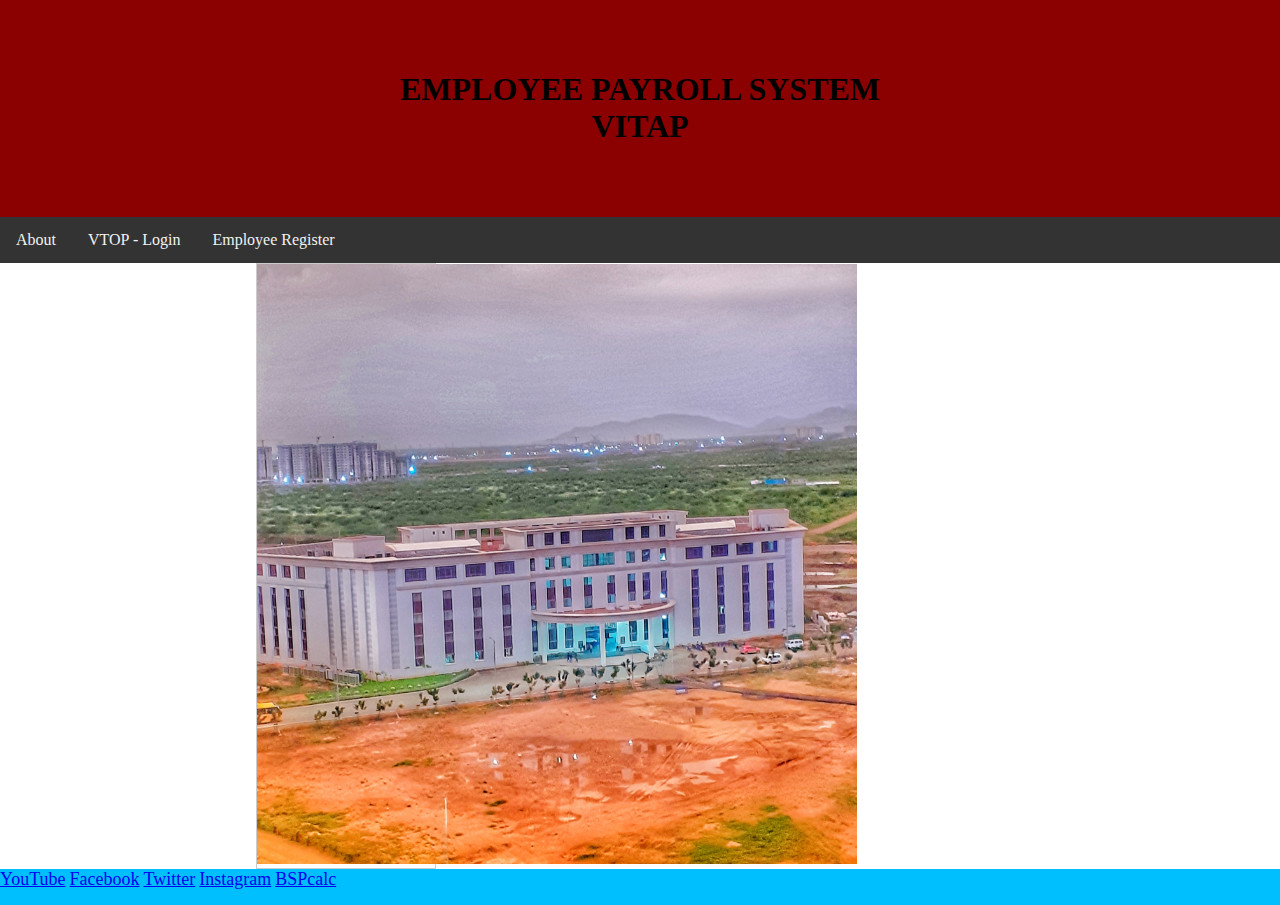
==== index.html @ 1b16094c "v1.0" ====
<!DOCTYPE html>
<html>
	<title>Welcome to BSP webpage</title>
	<head></head>
	<style>
		* {
  			box-sizing: border-box;
		}
		body {
  			margin: 0;
		}

		.header{
			background-color: #8B0000;
			padding : 50px;
			text-align: center;
		}
		.topnav {
  			overflow: hidden;
  			background-color: #333;
		}
		.topnav a {
  			float: left;
  			display: block;
  			color: #f2f2f2;
  			text-align: center;
  			padding: 14px 16px;
  			text-decoration: none;
		}
		.topnav a:hover {
  			background-color: #ddd;
  			color: black;
		}
        div.gallery {
            margin: 0;
            border: 1px solid #ccc;
            float: center;
            width: 180px;
             position: relative;
            left: 20%;
            top: 50%;
            
        }
		.footer {
  			background-color: #00BFFF;
  			padding-bottom: 15px;
            position : relative;
  			text-align: left; 
		}  
        
        
	</style>
	<body>
		<div class="header">
			<h1><center>EMPLOYEE PAYROLL SYSTEM <br> VITAP</center></h1>
		</div>
		<div class="topnav">
			<a href="https://vitap.ac.in/about/overview/" target="_blank">About</a>
  			<a href="https://vtop.vitap.ac.in/vtop/" target="_blank">VTOP - Login</a>
  			<a href="register.php">Employee Register</a>
		</div>
        
        <div class="gallery">
            <a target="_blank" href="img1.jpg">
                <img src="img1.jpg" alt="campus" width="600" height="600">
            </a>
        </div>
        
		<div class="footer">
            <a href="https://www.youtube.com/channel/UC13TAqsAqIkfOUfawdJOffA/featured" target="_blank"><font size=4>YouTube</font></a>
            <a href="https://www.facebook.com/vitap.university/" target="_blank"><font size=4>Facebook</font></a>
            <a href="https://twitter.com/VITAPuniversity" target="_blank"><font size=4>Twitter</font></a>
			<a href="https://www.instagram.com/vitap.university/" target="_blank"><font size=4>Instagram</font></a>
			<a href="calculator.html"><font size=4>BSPcalc</font></a>
		</div>
	</body>
</html>
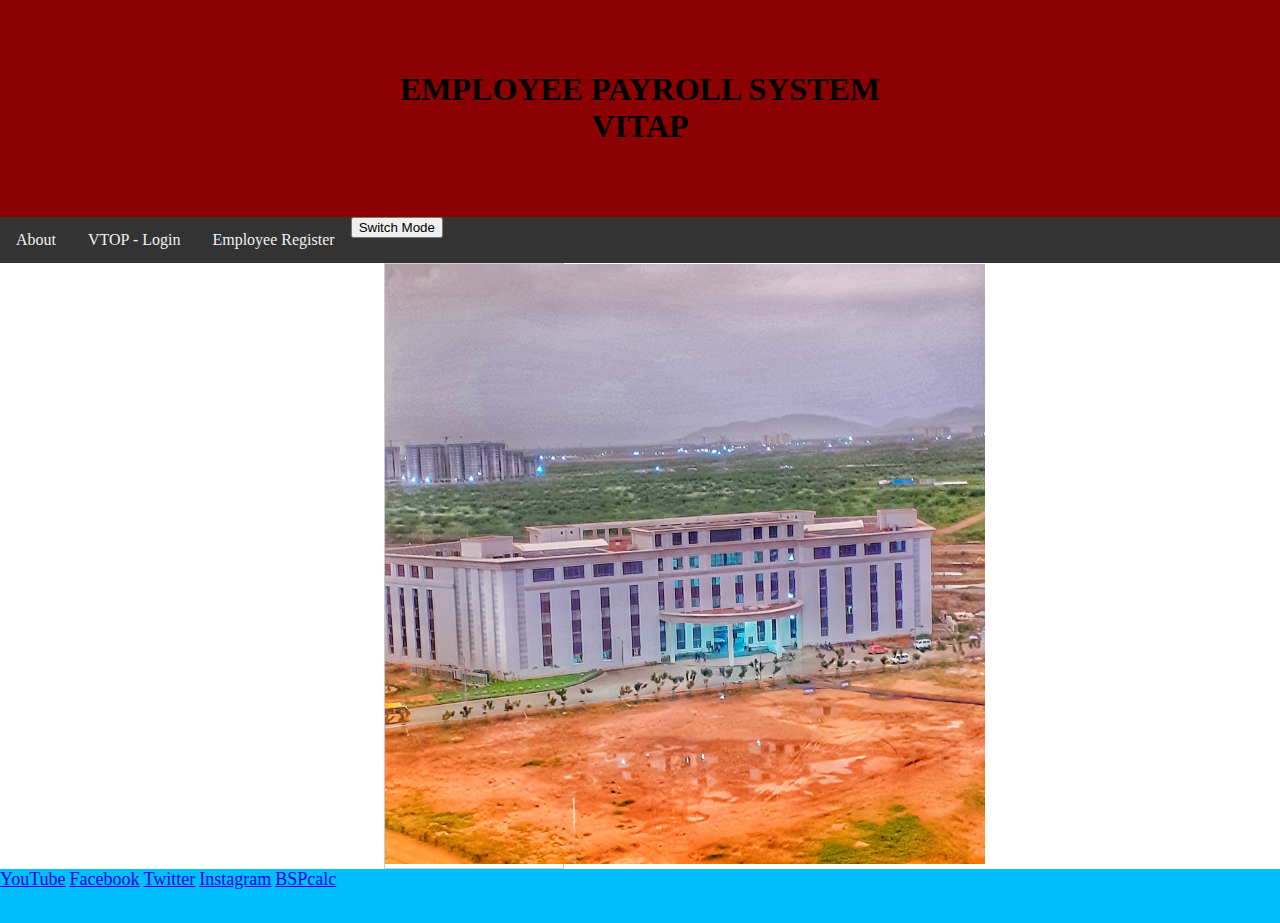
==== commit 392c6977: "added bootstrap links" ====
--- a/index.html
+++ b/index.html
@@ -1,55 +1,12 @@
 <!DOCTYPE html>
 <html>
 	<title>Welcome to BSP webpage</title>
-	<head></head>
-	<style>
-		* {
-  			box-sizing: border-box;
-		}
-		body {
-  			margin: 0;
-		}
-
-		.header{
-			background-color: #8B0000;
-			padding : 50px;
-			text-align: center;
-		}
-		.topnav {
-  			overflow: hidden;
-  			background-color: #333;
-		}
-		.topnav a {
-  			float: left;
-  			display: block;
-  			color: #f2f2f2;
-  			text-align: center;
-  			padding: 14px 16px;
-  			text-decoration: none;
-		}
-		.topnav a:hover {
-  			background-color: #ddd;
-  			color: black;
-		}
-        div.gallery {
-            margin: 0;
-            border: 1px solid #ccc;
-            float: center;
-            width: 180px;
-             position: relative;
-            left: 20%;
-            top: 50%;
-            
-        }
-		.footer {
-  			background-color: #00BFFF;
-  			padding-bottom: 15px;
-            position : relative;
-  			text-align: left; 
-		}  
-        
-        
-	</style>
+	<head>
+		<script src="https://code.jquery.com/jquery-3.4.1.slim.min.js" integrity="sha384-J6qa4849blE2+poT4WnyKhv5vZF5SrPo0iEjwBvKU7imGFAV0wwj1yYfoRSJoZ+n" crossorigin="anonymous"></script>
+<script src="https://cdn.jsdelivr.net/npm/popper.js@1.16.0/dist/umd/popper.min.js" integrity="sha384-Q6E9RHvbIyZFJoft+2mJbHaEWldlvI9IOYy5n3zV9zzTtmI3UksdQRVvoxMfooAo" crossorigin="anonymous"></script>
+<script src="https://stackpath.bootstrapcdn.com/bootstrap/4.4.1/js/bootstrap.min.js" integrity="sha384-wfSDF2E50Y2D1uUdj0O3uMBJnjuUD4Ih7YwaYd1iqfktj0Uod8GCExl3Og8ifwB6" crossorigin="anonymous"></script>
+		<link rel="stylesheet" href="style1.css">
+	</head>
 	<body>
 		<div class="header">
 			<h1><center>EMPLOYEE PAYROLL SYSTEM <br> VITAP</center></h1>
@@ -58,6 +15,9 @@
 			<a href="https://vitap.ac.in/about/overview/" target="_blank">About</a>
   			<a href="https://vtop.vitap.ac.in/vtop/" target="_blank">VTOP - Login</a>
   			<a href="register.php">Employee Register</a>
+			  <form method="get" action="index_dm.html">
+				<button onclick="dm()">Switch Mode</button>
+			</form>
 		</div>
         
         <div class="gallery">
@@ -72,6 +32,9 @@
             <a href="https://twitter.com/VITAPuniversity" target="_blank"><font size=4>Twitter</font></a>
 			<a href="https://www.instagram.com/vitap.university/" target="_blank"><font size=4>Instagram</font></a>
 			<a href="calculator.html"><font size=4>BSPcalc</font></a>
+			<br> <br>
+			
 		</div>
+		
 	</body>
 </html>--- a/style1.css
+++ b/style1.css
@@ -0,0 +1,43 @@
+* {
+  box-sizing: border-box;
+}
+body {
+  margin: 0;
+}
+
+.header {
+  background-color: #8b0000;
+  padding: 50px;
+  text-align: center;
+}
+.topnav {
+  overflow: hidden;
+  background-color: #333;
+}
+.topnav a {
+  float: left;
+  display: block;
+  color: #f2f2f2;
+  text-align: center;
+  padding: 14px 16px;
+  text-decoration: none;
+}
+.topnav a:hover {
+  background-color: #ddd;
+  color: black;
+}
+div.gallery {
+  margin: 0;
+  border: 1px solid #ccc;
+  float: center;
+  width: 180px;
+  position: relative;
+  left: 30%;
+  top: 50%;
+}
+.footer {
+  background-color: #00bfff;
+  padding-bottom: 15px;
+  position: relative;
+  text-align: left;
+}
